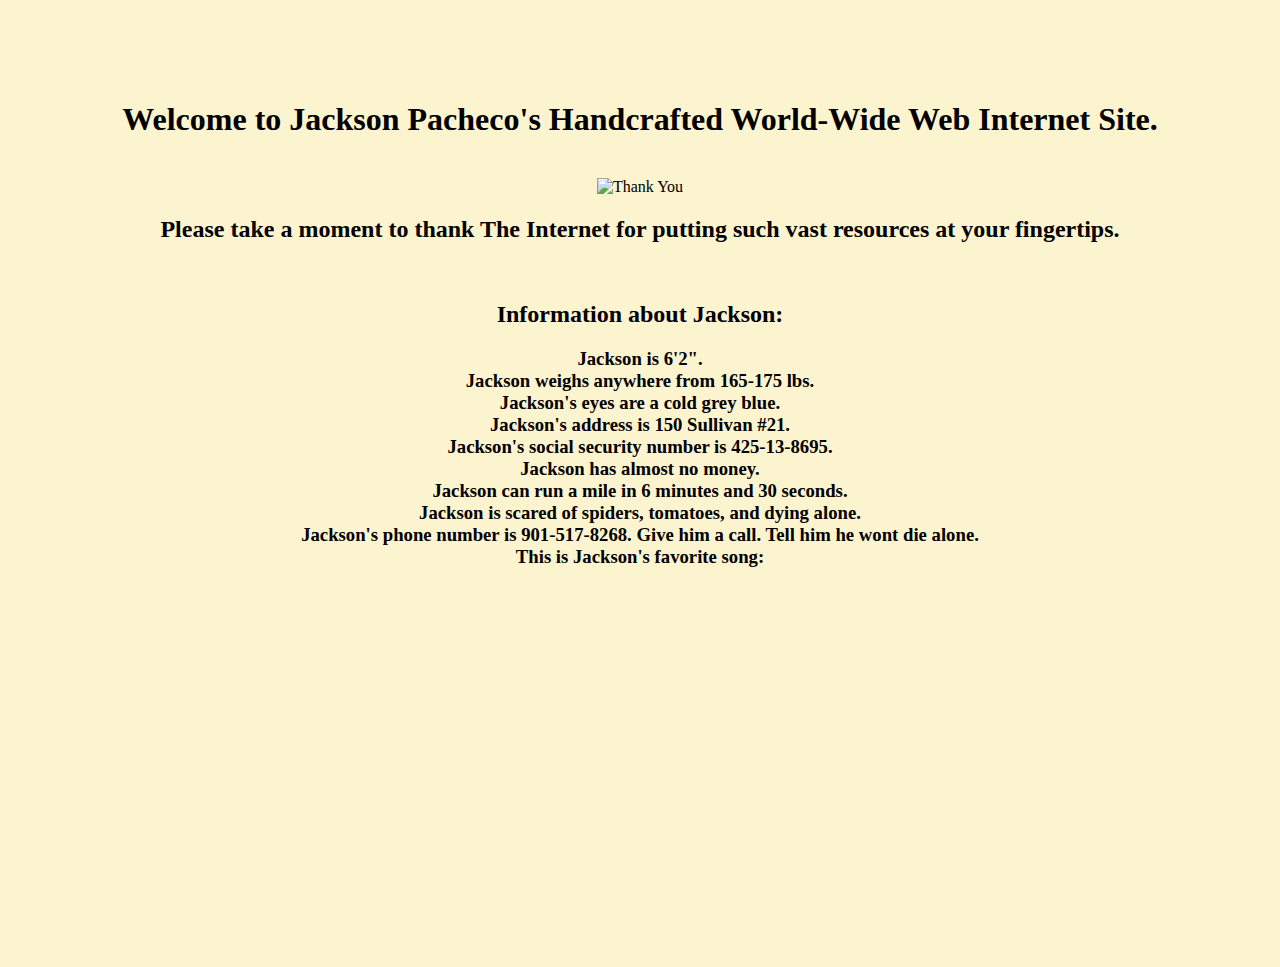
==== index.html @ 52a17056 "Update index.html" ====
<!DOCTYPE html>
<html>
  
  <body style="background-color:#FCF3CF">

  <head>
    <meta charset="utf-8">
    <title>Web Fund. 1</title>
  </head>
  
  <body>
    <center>
      <br>
      <br>
      <br>
      <br>
      <h1>Welcome to Jackson Pacheco's Handcrafted World-Wide Web Internet Site.</h1>
      <br>
      <img src="jackson.jpg" alt="Thank You" width=400px>
      <br>
      <h2>Please take a moment to thank The Internet for putting such vast resources at your fingertips.</h2>
      <br>
      <h2>Information about Jackson:</h2>
      <h3>
        <li>Jackson is 6'2".</li>
        <li>Jackson weighs anywhere from 165-175 lbs.</li>
        <li>Jackson's eyes are a cold grey blue.</li>
        <li>Jackson's address is 150 Sullivan #21.</li>
        <li>Jackson's social security number is 425-13-8695.</li>
        <li>Jackson has almost no money.</li>
        <li>Jackson can run a mile in 6 minutes and 30 seconds.</li>
        <li>Jackson is scared of spiders, tomatoes, and dying alone.</li>
        <li>Jackson's phone number is 901-517-8268. Give him a call. Tell him he wont die alone.</li>
        <li>This is Jackson's favorite song:</li>
      </h3>
      <iframe width="560" height="315" src="https://www.youtube.com/embed/qgDKtLPp46s?rel=0&amp;controls=0&amp;showinfo=0" frameborder="0" allow="autoplay; encrypted-media" allowfullscreen></iframe>
      <br>
      <br>
      <br>
      <br>
    </center>
  </body>
  
</html>
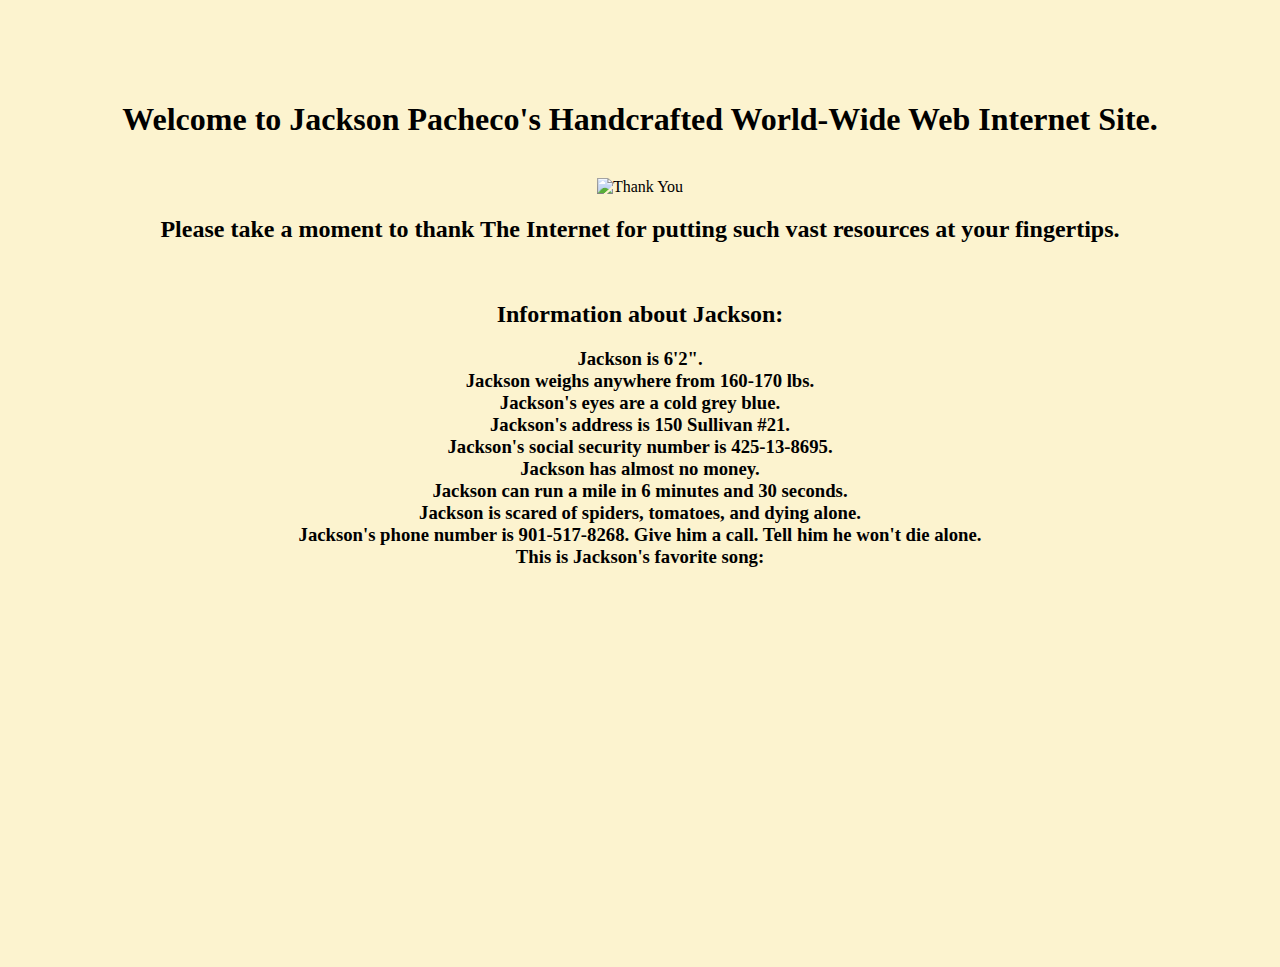
==== commit 268d772f: "Update index.html" ====
--- a/index.html
+++ b/index.html
@@ -21,18 +21,18 @@
       <h2>Please take a moment to thank The Internet for putting such vast resources at your fingertips.</h2>
       <br>
       <h2>Information about Jackson:</h2>
-      <h3>
-        <li>Jackson is 6'2".</li>
-        <li>Jackson weighs anywhere from 165-175 lbs.</li>
-        <li>Jackson's eyes are a cold grey blue.</li>
-        <li>Jackson's address is 150 Sullivan #21.</li>
-        <li>Jackson's social security number is 425-13-8695.</li>
-        <li>Jackson has almost no money.</li>
-        <li>Jackson can run a mile in 6 minutes and 30 seconds.</li>
-        <li>Jackson is scared of spiders, tomatoes, and dying alone.</li>
-        <li>Jackson's phone number is 901-517-8268. Give him a call. Tell him he wont die alone.</li>
-        <li>This is Jackson's favorite song:</li>
-      </h3>
+        <h3>
+          <li>Jackson is 6'2".</li>
+          <li>Jackson weighs anywhere from 160-170 lbs.</li>
+          <li>Jackson's eyes are a cold grey blue.</li>
+          <li>Jackson's address is 150 Sullivan #21.</li>
+          <li>Jackson's social security number is 425-13-8695.</li>
+          <li>Jackson has almost no money.</li>
+          <li>Jackson can run a mile in 6 minutes and 30 seconds.</li>
+          <li>Jackson is scared of spiders, tomatoes, and dying alone.</li>
+          <li>Jackson's phone number is 901-517-8268. Give him a call. Tell him he won't die alone.</li>
+          <li>This is Jackson's favorite song:</li>
+        </h3>
       <iframe width="560" height="315" src="https://www.youtube.com/embed/qgDKtLPp46s?rel=0&amp;controls=0&amp;showinfo=0" frameborder="0" allow="autoplay; encrypted-media" allowfullscreen></iframe>
       <br>
       <br>
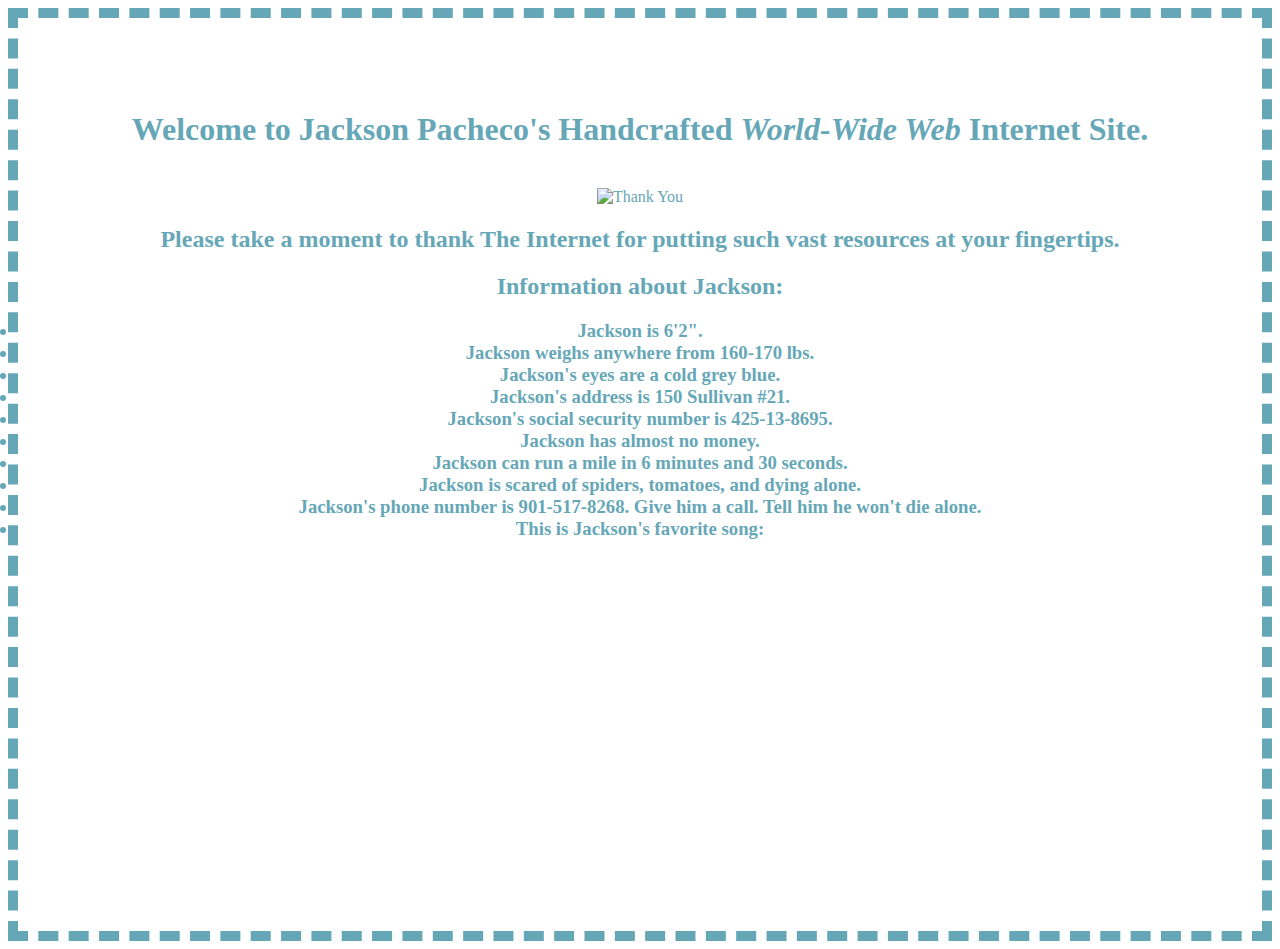
==== commit 5f623869: "Update index.html" ====
--- a/index.html
+++ b/index.html
@@ -1,11 +1,10 @@
 <!DOCTYPE html>
 <html>
-  
-  <body style="background-color:#FCF3CF">
-
+ 
   <head>
     <meta charset="utf-8">
     <title>Web Fund. 1</title>
+    <link rel="stylesheet" href="style.css">
   </head>
   
   <body>
@@ -14,12 +13,11 @@
       <br>
       <br>
       <br>
-      <h1>Welcome to Jackson Pacheco's Handcrafted World-Wide Web Internet Site.</h1>
+      <h1>Welcome to Jackson Pacheco's Handcrafted <i>World-Wide Web</i> Internet Site.</h1>
       <br>
       <img src="jackson.jpg" alt="Thank You" width=400px>
       <br>
       <h2>Please take a moment to thank The Internet for putting such vast resources at your fingertips.</h2>
-      <br>
       <h2>Information about Jackson:</h2>
         <h3>
           <li>Jackson is 6'2".</li>
--- a/style.css
+++ b/style.css
@@ -0,0 +1,25 @@
+body{
+  border: 10px;
+  border-style: dashed;
+  color: #66a7b7;
+}
+
+h1{
+  font-family: fantasy;
+  font-style: bold;
+  color: #66a7b7;
+  font-weight: bold;
+}
+
+h2{
+  font-family: fantasy;
+  color: #66a7b7;
+  font-weight: bold;
+}
+
+
+h3{
+  font-family: cursive;
+  color: #66a7b7;
+  font-weight: bold;
+}
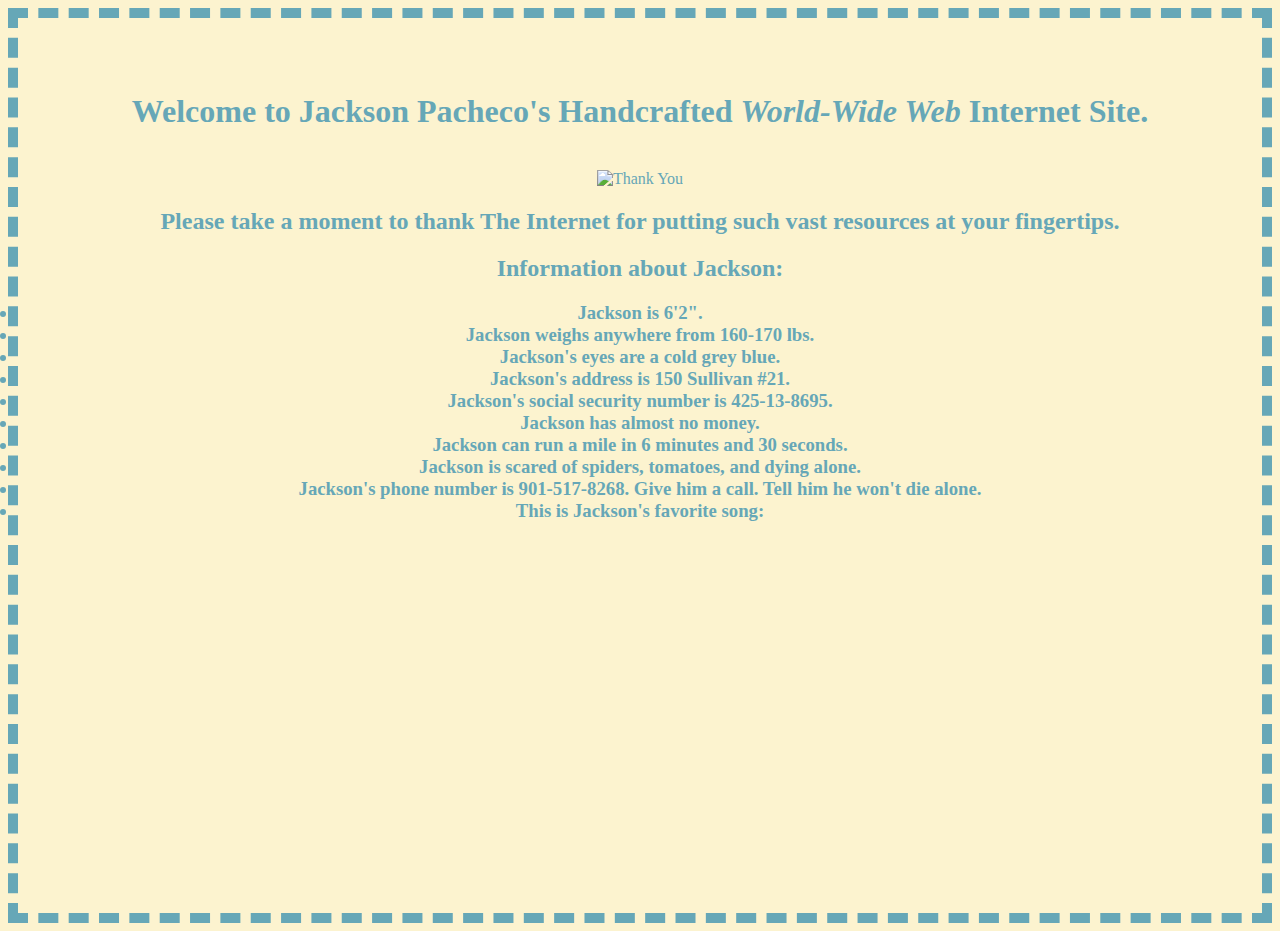
==== commit 6548d48f: "Update index.html" ====
--- a/index.html
+++ b/index.html
@@ -9,7 +9,6 @@
   
   <body>
     <center>
-      <br>
       <br>
       <br>
       <br>
--- a/style.css
+++ b/style.css
@@ -1,7 +1,8 @@
 body{
   border: 10px;
   border-style: dashed;
-  color: #66a7b7;
+  color: #66a7b7;    
+  background-color: #FCF3CF;
 }
 
 h1{
@@ -22,4 +23,3 @@
   font-family: cursive;
   color: #66a7b7;
   font-weight: bold;
-}
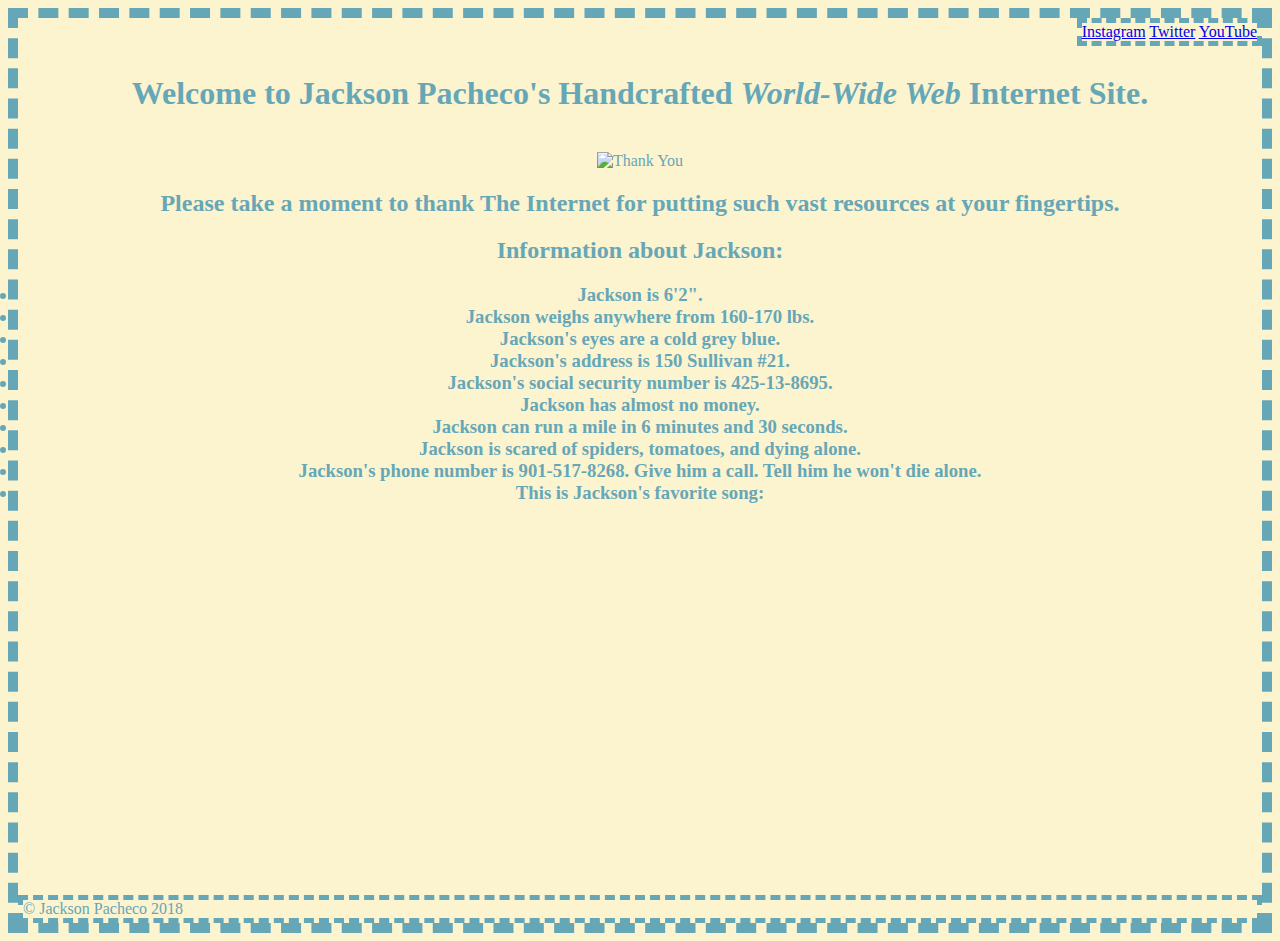
==== commit 20f8e3cc: "Update index.html" ====
--- a/index.html
+++ b/index.html
@@ -3,13 +3,18 @@
  
   <head>
     <meta charset="utf-8">
+    <meta name="viewport" content="width=device-width, initial-scale=1.0">
     <title>Web Fund. 1</title>
     <link rel="stylesheet" href="style.css">
   </head>
   
   <body>
+  	<div class="nav-bar">
+	<a href="https://www.instagram.com/jacksonportraits/?hl=en">Instagram</a>
+	<a href="https://twitter.com/packsonjacheco?lang=en">Twitter</a>
+	<a href="https://www.youtube.com/channel/UC484iR-kmB6mDARSR7ySXoA/videos">YouTube</a>
+ 	</div>
     <center>
-      <br>
       <br>
       <br>
       <h1>Welcome to Jackson Pacheco's Handcrafted <i>World-Wide Web</i> Internet Site.</h1>
@@ -36,6 +41,7 @@
       <br>
       <br>
     </center>
+  <footer id="footer"> 	&copy; Jackson Pacheco 2018 </footer>
   </body>
   
 </html>
--- a/style.css
+++ b/style.css
@@ -1,3 +1,15 @@
+.nav-bar{
+  float: right;
+  border: 5px dashed #66a7b7;
+}
+
+#footer{
+  clear: both;
+  border: 5px dashed #66a7b7;
+}
+
+
+
 body{
   border: 10px;
   border-style: dashed;
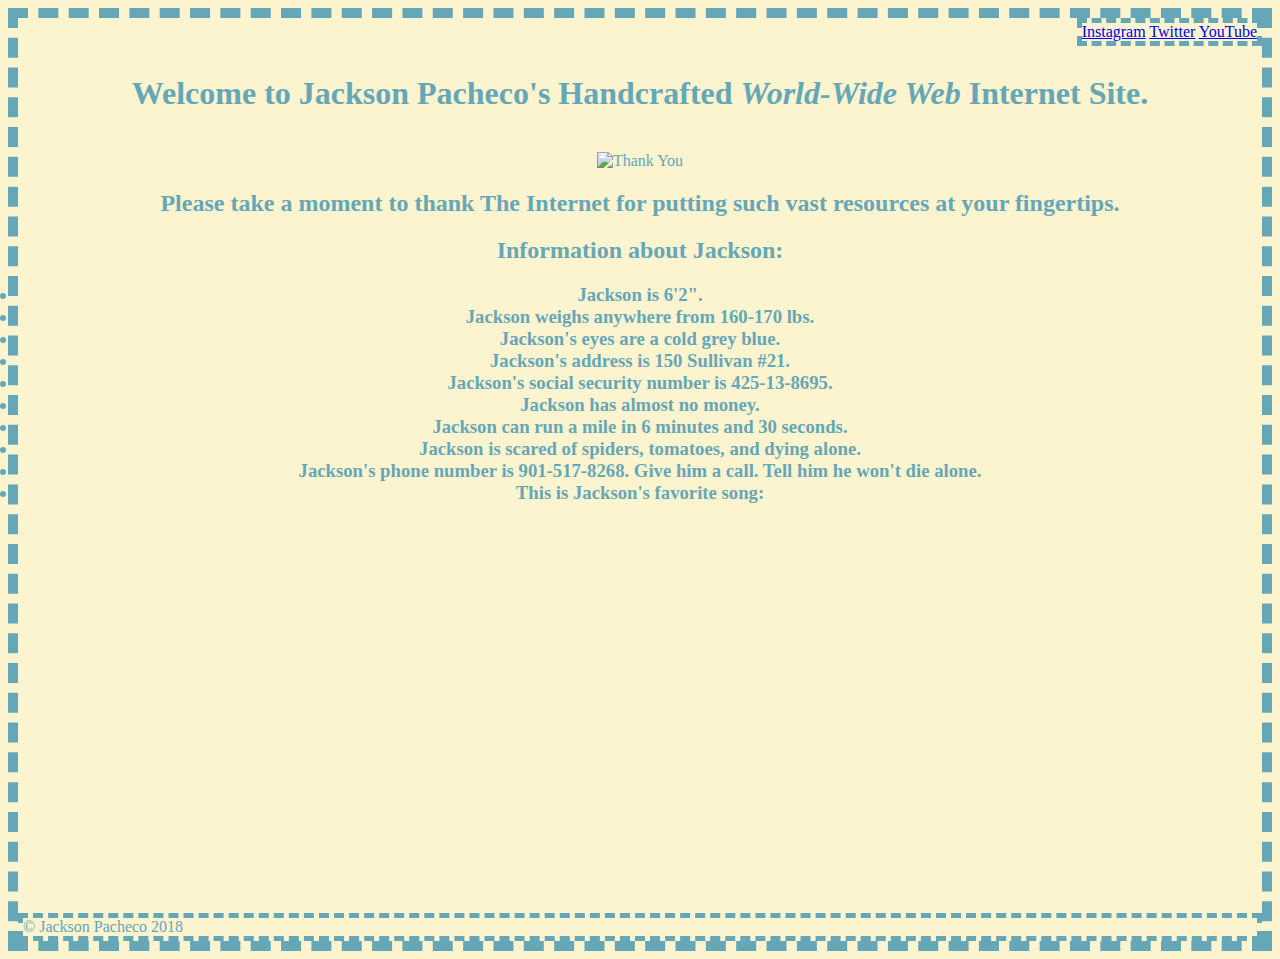
==== commit ca17e3c2: "Update index.html" ====
--- a/index.html
+++ b/index.html
@@ -14,15 +14,25 @@
 	<a href="https://twitter.com/packsonjacheco?lang=en">Twitter</a>
 	<a href="https://www.youtube.com/channel/UC484iR-kmB6mDARSR7ySXoA/videos">YouTube</a>
  	</div>
+	  
     <center>
-      <br>
-      <br>
+	    
+<br>
+<br>
+	    
+    <div id="main-container">
+	    
       <h1>Welcome to Jackson Pacheco's Handcrafted <i>World-Wide Web</i> Internet Site.</h1>
-      <br>
+	    
+<br>
+	    
       <img src="jackson.jpg" alt="Thank You" width=400px>
-      <br>
+	    
+<br>
+	    
       <h2>Please take a moment to thank The Internet for putting such vast resources at your fingertips.</h2>
       <h2>Information about Jackson:</h2>
+	    
         <h3>
           <li>Jackson is 6'2".</li>
           <li>Jackson weighs anywhere from 160-170 lbs.</li>
@@ -35,13 +45,20 @@
           <li>Jackson's phone number is 901-517-8268. Give him a call. Tell him he won't die alone.</li>
           <li>This is Jackson's favorite song:</li>
         </h3>
+	    
       <iframe width="560" height="315" src="https://www.youtube.com/embed/qgDKtLPp46s?rel=0&amp;controls=0&amp;showinfo=0" frameborder="0" allow="autoplay; encrypted-media" allowfullscreen></iframe>
-      <br>
-      <br>
-      <br>
-      <br>
+
+    </div>
+	    
+<br>
+<br>
+<br>
+<br>
+	    
     </center>
+	  
   <footer id="footer"> 	&copy; Jackson Pacheco 2018 </footer>
+	  
   </body>
   
 </html>
